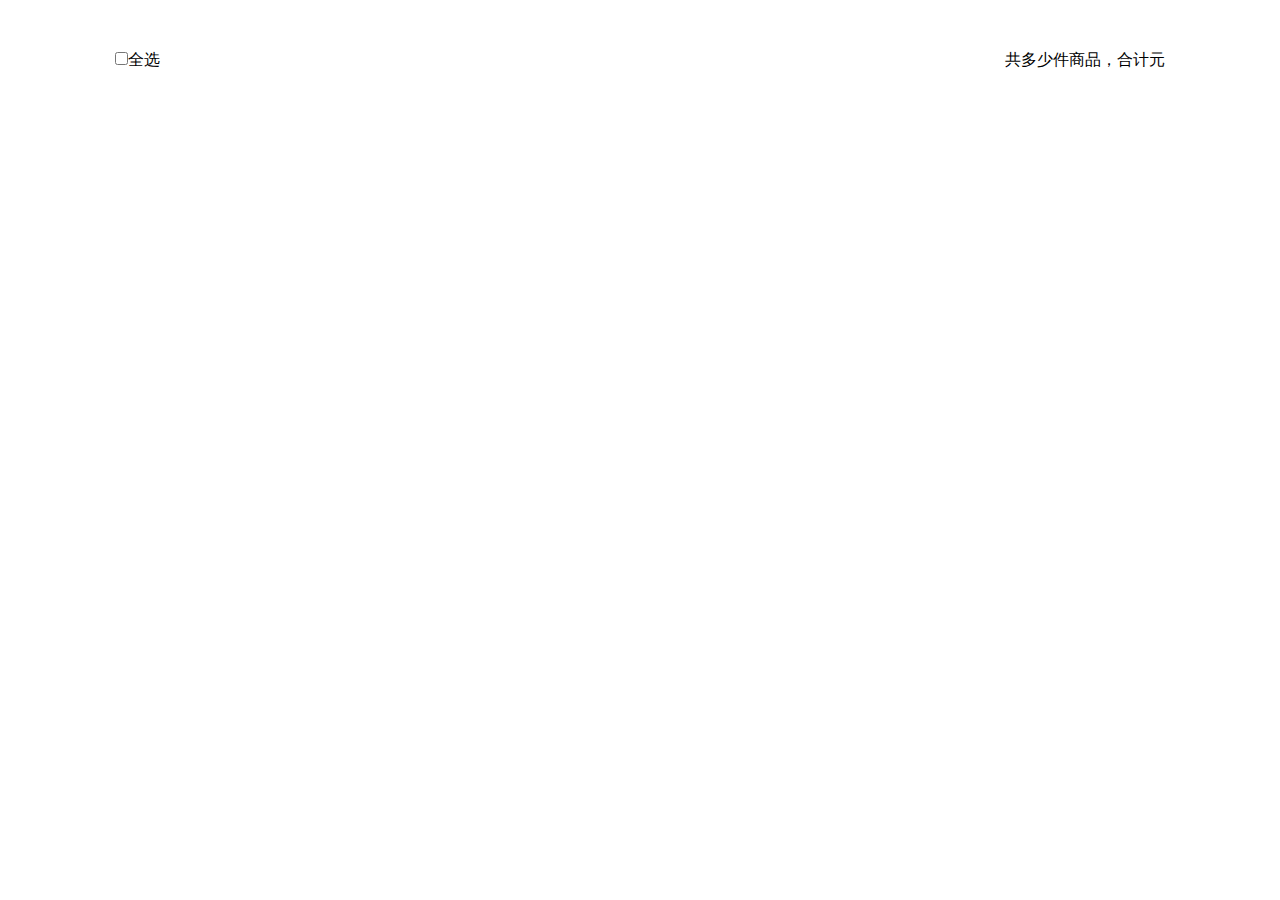
==== sdcstep2/shopcar.html @ 7d3e8504 "二阶段项目" ====
<!DOCTYPE html>
<html>
	<head>
		<meta charset="UTF-8">
		<title></title>
		<link rel="stylesheet" href="css/shopcart.css" />
		
	</head>
	<body>
		
		<div class="shoplist">
			<!--<div class="shop-item clearfix">
					<p class="fl"><input type="checkbox" class="ck"/></p>
					<img class="fl" src="images/1.jpg" alt="" />
					<p class="fl">地中海</p>
					<span class="fl">39元</span>
					<p class="fl count" 
						data-id="${shopinfo.id}" 
						data-price="${shopinfo.xj}" data-count="${shopinfo.count}"
						data-name="${shopinfo.name}" data-src="${shopinfo.src}"
						>
						<span class="updateCount" data-number="1">+</span>
						<span class="shop-count">4</span>
						<span class="updateCount" data-number="-1">-</span>
					</p>
					<em class="fl sumPrice">134元</em>
					<i class="fl delBtn">删除</i>
				</div>-->
		</div>
		<div id="sum" class="clearfix">
			共多少<span class="count2"></span>件商品，合计<span class="money2"></span>元
			<label class="fl">
				<input id="selectAll" type="checkbox"/>全选
			</label>
		</div>
		
	</body>
</html>
<script src="js/jquery-1.11.1.min.js"></script>
<script src="js/cookie.js" ></script>
<script type="text/javascript" src="js/shopcar.js" ></script>
<script>
	
</script>
---- sdcstep2/css/shopcart.css ----
*{
	border: 0;
	padding: 0;
	margin: 0;
}

ul,li,ol{
	list-style-type: none;
}










/* ie 6/7 */
.clearfix{
	*zoom : 1;
	*height: 1px;
}
/* IE8+ */
.clearfix:after{
	content: "";
	height: 0;
	clear: both;
	display: block;
	visibility: hidden;
}

.nav{
	width: 900px;
	border: 1px solid red;
	
	margin: 0 auto;
}

.nav > span{
	display: inline-block;
	float: left;
	width: 100px;
	height: 40px;
	text-align: center;
	line-height: 40px;
	padding: 10px 0;
	border-right: 1px solid red;
	cursor: pointer;
}
.nav > span.cur{
	color: red;
}
.shoplist{
	width: 900px;
	display: block;
	margin: 50px auto 0;

}
.shoplist > li{
	width: 200px;
	/*height: 200px;*/
	border: 1px solid #d1d1d1;
	text-align: center;
	float: left;
	margin-right: 10px;
	margin-bottom: 10px;
}
.shoplist > li button{
	font-size: 24px;
	margin-top: 10px;
	cursor: pointer;
	border: 1px solid #000;
}
.shoplist > li img{
	height: 150px;
	display: inline-block;
}
.shoplist > li p{
	width: 100%;
	height: 20px;
	margin-top: 5px;
}





.shoplist{
				width: 1050px;
			}
			.shop-item{
				width: 100%;
				
				/*border: 1px solid #d1d1d1;*/
				margin: 20px auto;
				text-align: center;
			}
			.fl{
				float: left;
			}
			.shop-item input[type="checkbox"]{
				width: 30px;
				height: 30px;
			}
			.shop-item .fl{
				padding: 10px;
				width: 129px;
				display: block;
				font-style: normal;
				height: 150px;
				border: 1px solid #d1d1d1;
				margin-left: -1px;
			}
			.shop-item .fl:after{
				content: "";
				display: inline-block;
				vertical-align: middle;
				height: 100%;
			}
			.shop-item .count > span{
				display: inline-block;
				width: 30px;
				height: 30px;
				border: 1px solid #d1d1d1;
				line-height: 30px;
				cursor: pointer;
				margin-left: 5px;
			}
			.shop-item .delBtn{
				cursor: pointer;
				}
			#sum{
				width: 1050px;
				margin: 20px auto 100px;
				text-align: right;
			}
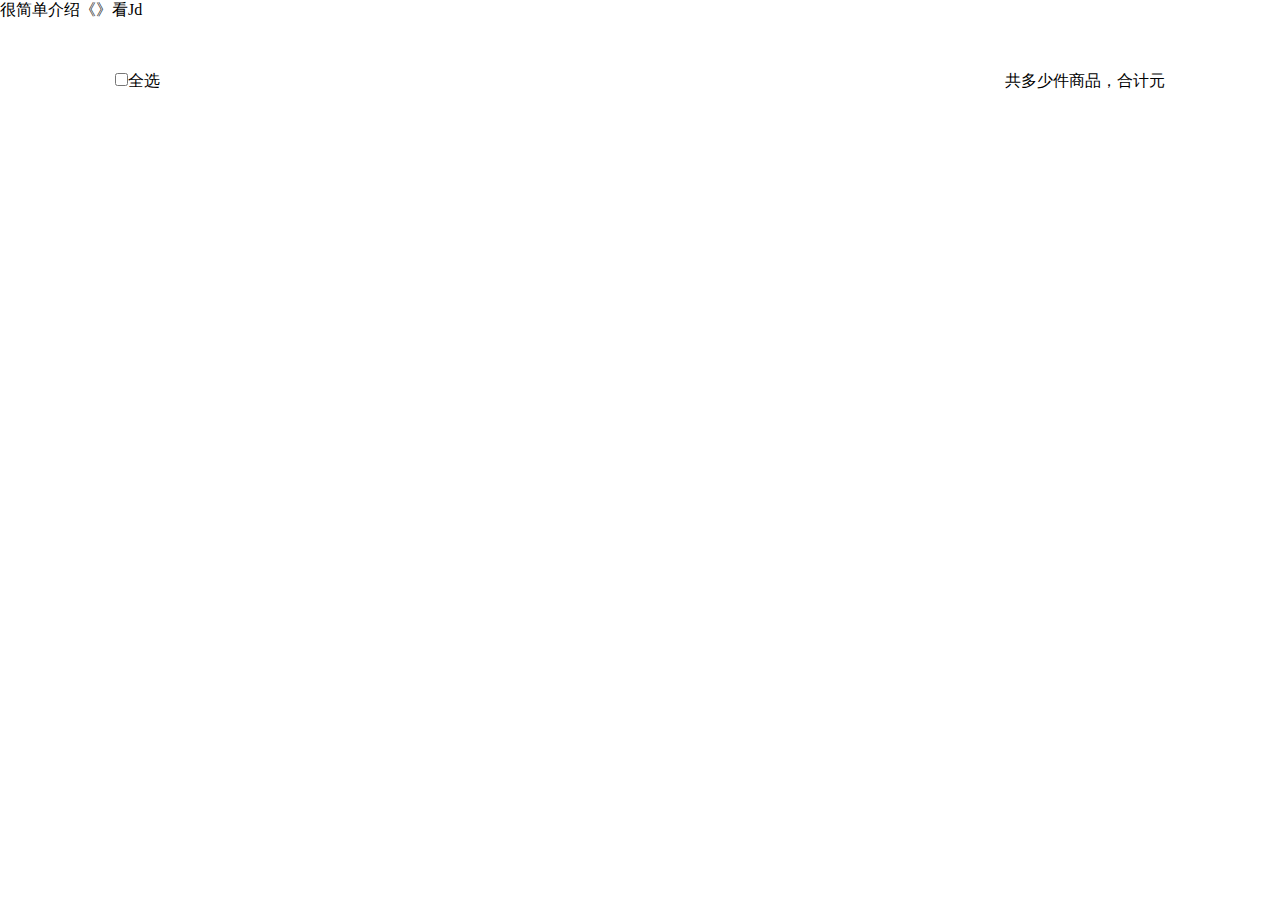
==== commit ab8dd304: "Update shopcar.html" ====
--- a/sdcstep2/shopcar.html
+++ b/sdcstep2/shopcar.html
@@ -7,6 +7,7 @@
 		
 	</head>
 	<body>
+		<header>很简单介绍《》看Jd</header>
 		
 		<div class="shoplist">
 			<!--<div class="shop-item clearfix">
@@ -41,4 +42,4 @@
 <script type="text/javascript" src="js/shopcar.js" ></script>
 <script>
 	
-</script>+</script>
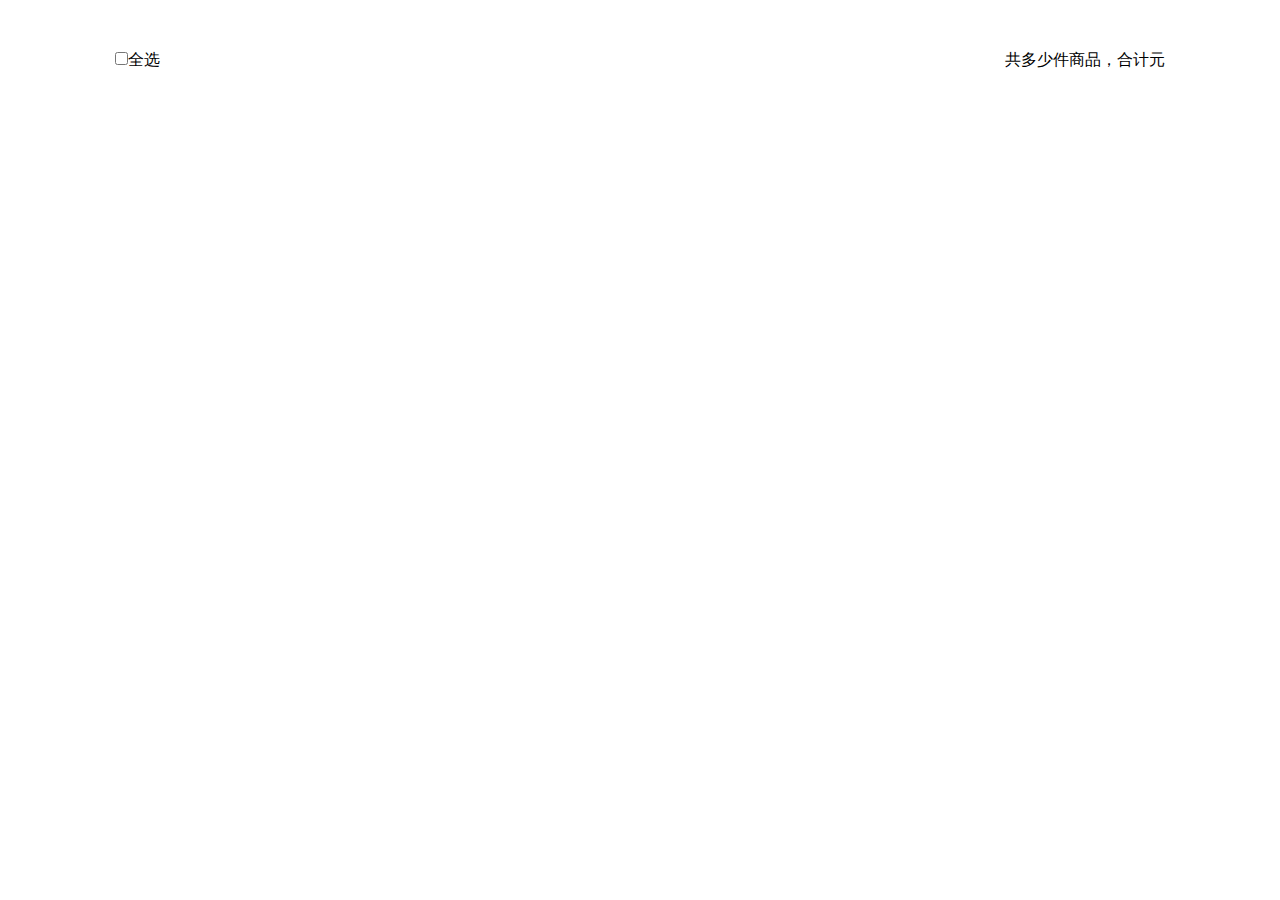
==== commit 474d669e: "Update shopcar.html" ====
--- a/sdcstep2/shopcar.html
+++ b/sdcstep2/shopcar.html
@@ -7,7 +7,7 @@
 		
 	</head>
 	<body>
-		<header>很简单介绍《》看Jd</header>
+		
 		
 		<div class="shoplist">
 			<!--<div class="shop-item clearfix">
